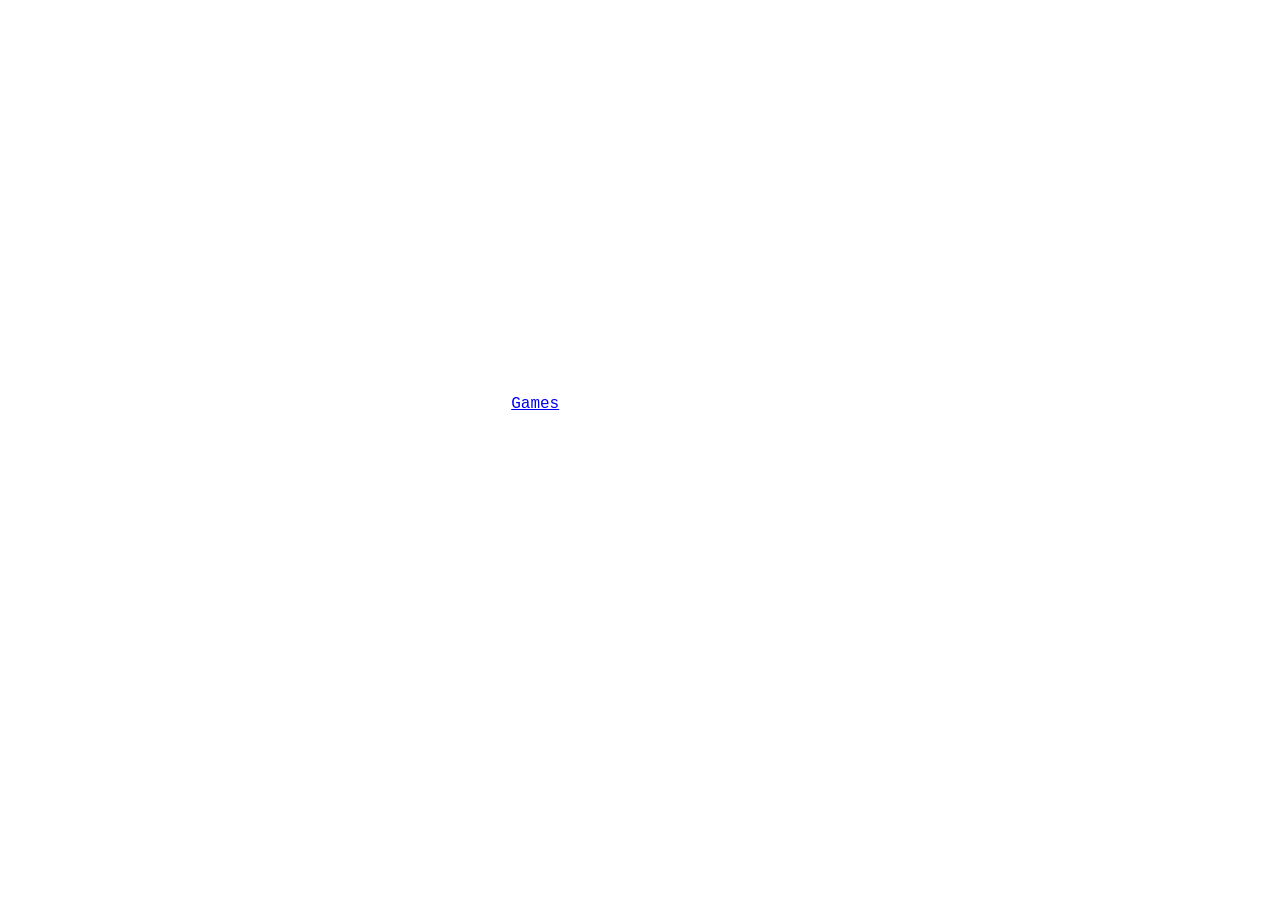
==== tetris.html @ c43b2579 "start of tetris, index" ====
<!DOCTYPE html>
<html lang="en">
  <head>
    <meta charset="UTF-8" />
    <meta http-equiv="X-UA-Compatible" content="IE=edge" />
    <meta name="viewport" content="width=device-width, initial-scale=1.0" />
    <title>Document</title>
    <link rel="stylesheet" href="./snake.css" />
  </head>
  <body>
    <a href="index.html">Games</a>
    <canvas id="tetris" width="200" height="400"></canvas>
    <script src="./tetris.js"></script>
  </body>
</html>
---- snake.css ----
body {
  text-align: center;
  font-family: "Courier New", Courier, monospace;
}
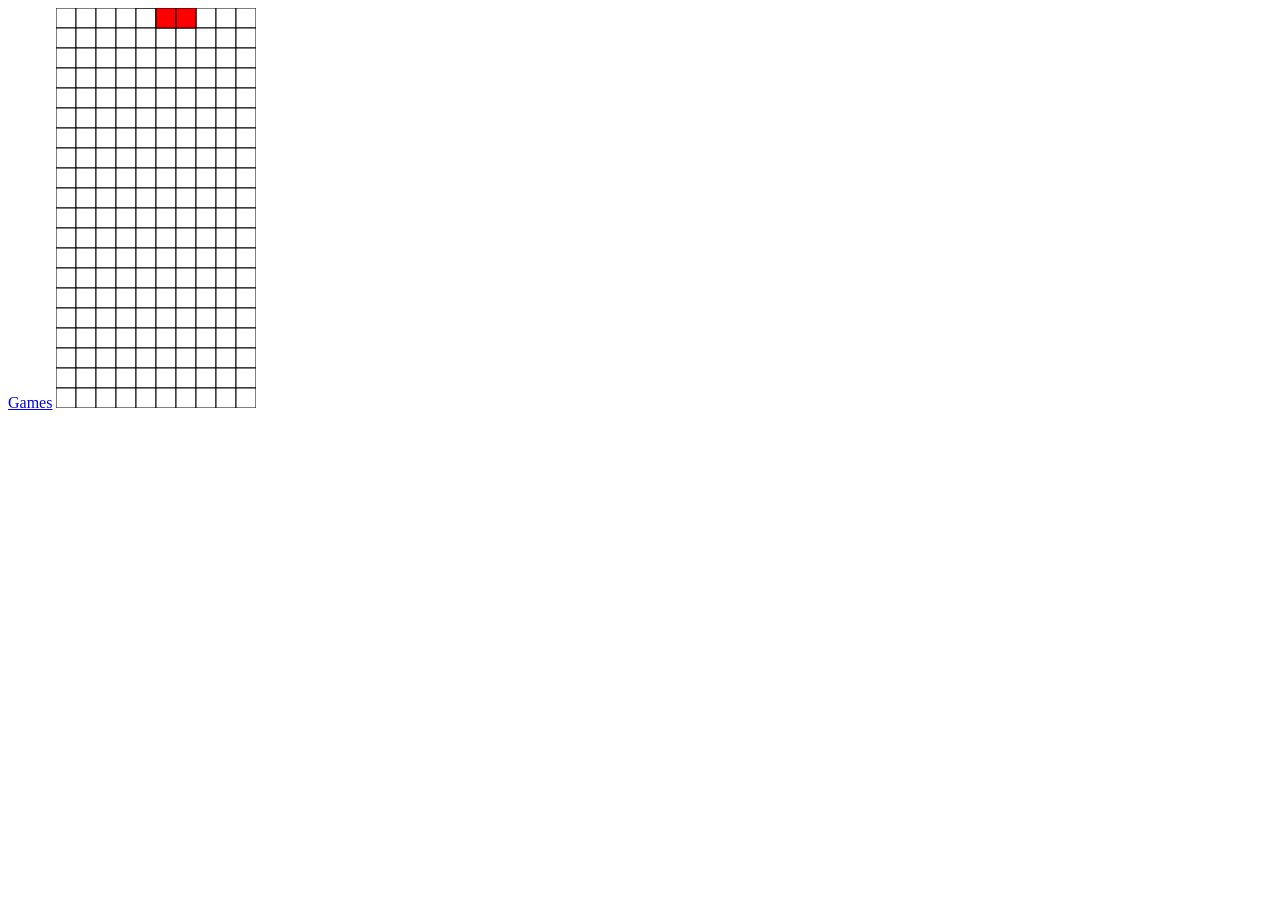
==== commit a707aff1: "1111" ====
--- a/tetris.html
+++ b/tetris.html
@@ -5,11 +5,12 @@
     <meta http-equiv="X-UA-Compatible" content="IE=edge" />
     <meta name="viewport" content="width=device-width, initial-scale=1.0" />
     <title>Document</title>
-    <link rel="stylesheet" href="./snake.css" />
+    <!-- <link rel="stylesheet" href="./snake.css" /> -->
   </head>
   <body>
     <a href="index.html">Games</a>
     <canvas id="tetris" width="200" height="400"></canvas>
     <script src="./tetris.js"></script>
+    <script src="./tetrominoes.js"></script>
   </body>
 </html>
